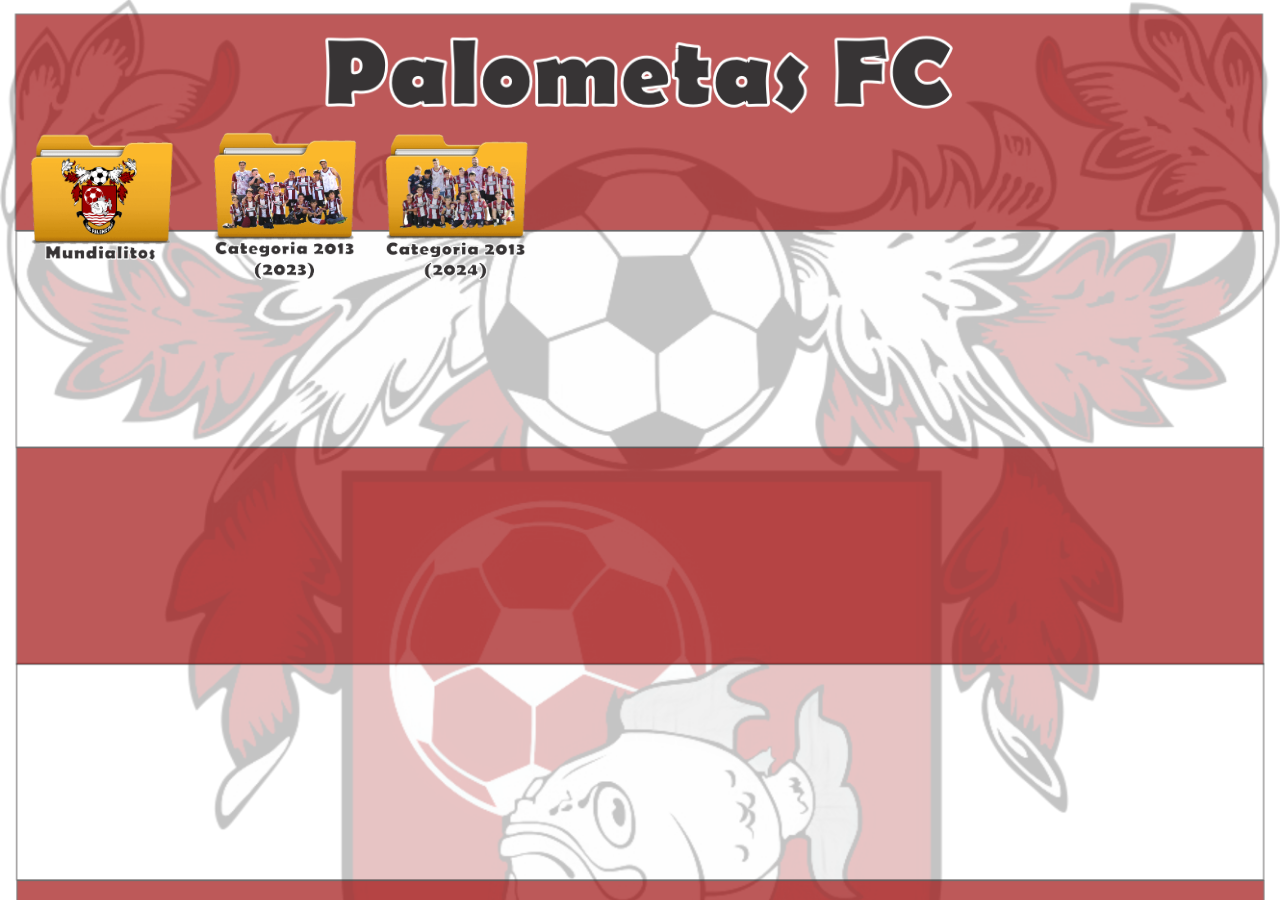
==== index.html @ 37fea4a0 "10.1.2024 11 hs" ====
<!doctype html>
<html>
<head>
<meta charset="utf-8">
<title>Fotos Palometas</title>
<link href="palometascss.css" rel="stylesheet" type="text/css">
<style type="text/css">
body {
    background-image: url(Img/bandera%20palometas%20transparente.png);
    background-size: cover;
    background-repeat: no-repeat;
    background-attachment: local;
	width="100%" height="100%" alt="";
}
</style>
</head>

<body>
<blockquote>
  <h1>&nbsp; </h1>
  <p>&nbsp;</p>
</blockquote>
<pre><a href="Mundialitos.html"><img src="Img/carpeta Mundialitos.png" width="180" height="166" alt=""/></a><a href="2023.html"><img src="Img/carpeta categoria 2013 (2023).png" width="180" height="166" alt=""/><img src="Img/carpeta categoria 2013 (2024).png" width="180" height="166" alt=""/></a></pre>
</body>
</html>
---- palometascss.css ----
@charset "utf-8";
/* CSS Document */
{
background-image: url(Img/Logo%20transparente.png);
background-repeat: no-repeat;
background-size:contain;
}
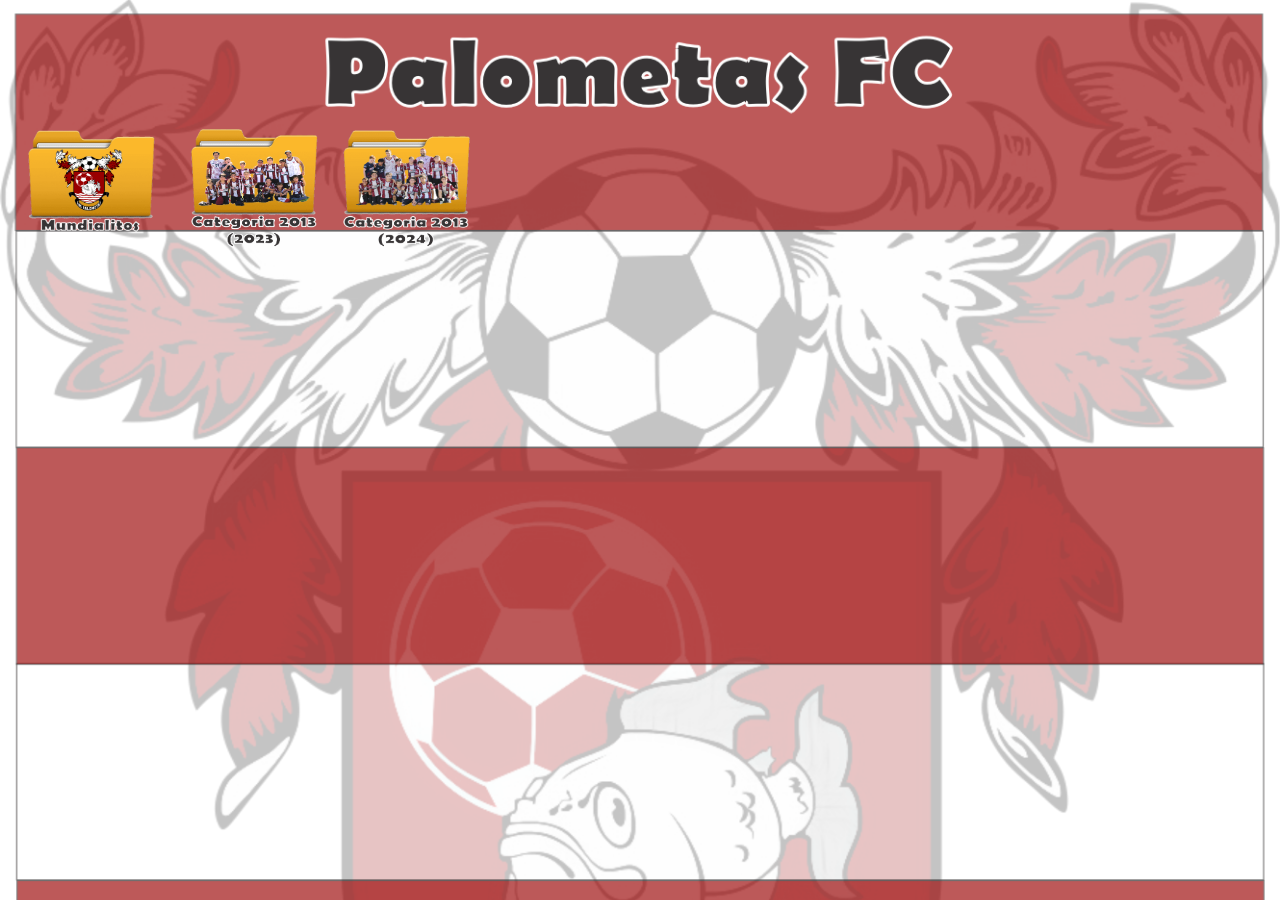
==== commit 6e045359: "13-1-2025" ====
--- a/index.html
+++ b/index.html
@@ -20,6 +20,6 @@
   <h1>&nbsp; </h1>
   <p>&nbsp;</p>
 </blockquote>
-<pre><a href="Mundialitos.html"><img src="Img/carpeta Mundialitos.png" width="180" height="166" alt=""/></a><a href="2023.html"><img src="Img/carpeta categoria 2013 (2023).png" width="180" height="166" alt=""/><img src="Img/carpeta categoria 2013 (2024).png" width="180" height="166" alt=""/></a></pre>
+<pre><a href="Mundialitos.html"><img src="Img/carpeta Mundialitos.png" width="160" height="133" alt=""/></a><a href="2023.html"><img src="Img/carpeta categoria 2013 (2023).png" width="160" height="133" alt=""/><img src="Img/carpeta categoria 2013 (2024).png" width="160" height="133" alt=""/></a></pre>
 </body>
 </html>
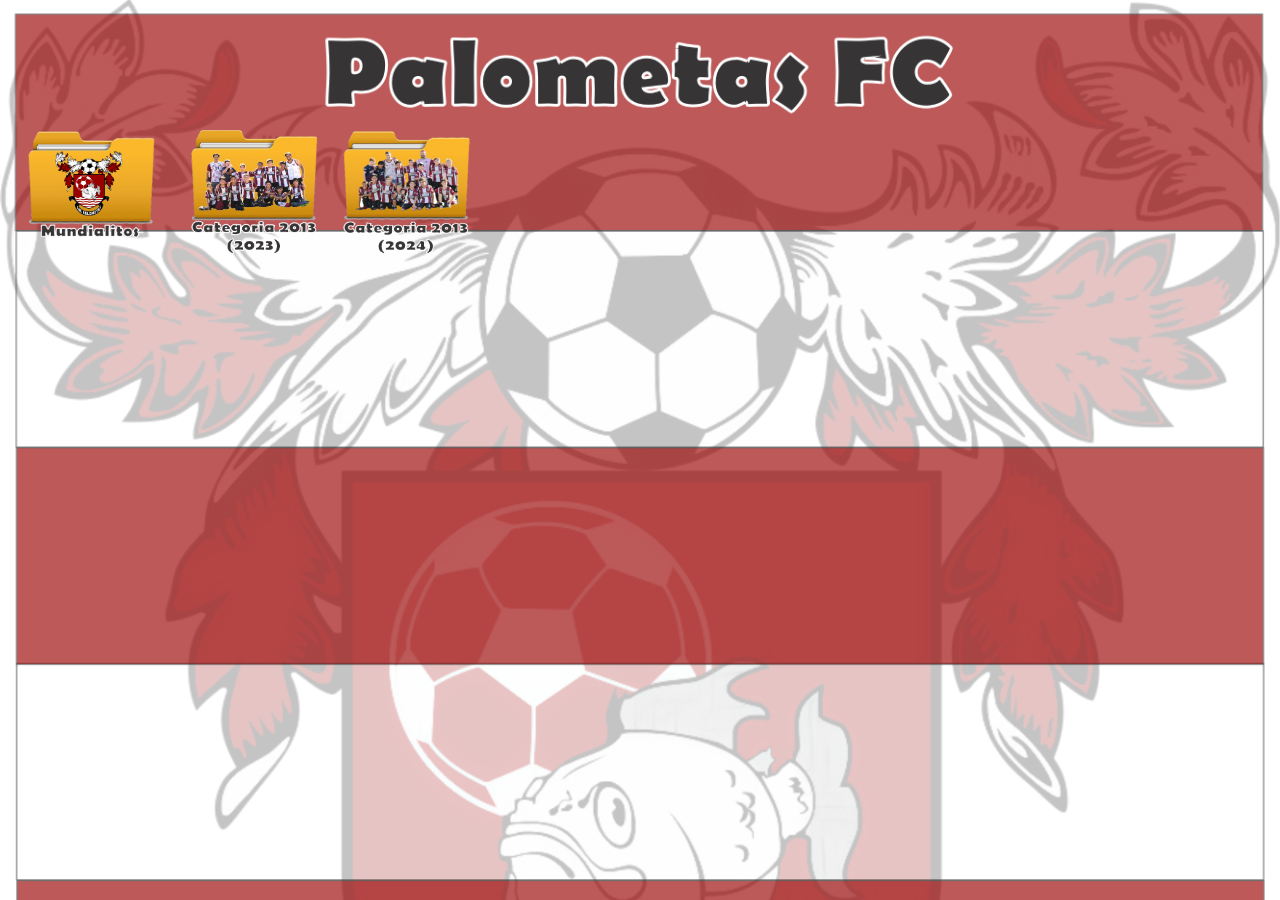
==== commit 52bd1ee2: "carpetas ordenadas 18-1-2024" ====
--- a/index.html
+++ b/index.html
@@ -20,6 +20,6 @@
   <h1>&nbsp; </h1>
   <p>&nbsp;</p>
 </blockquote>
-<pre><a href="Mundialitos.html"><img src="Img/carpeta Mundialitos.png" width="160" height="133" alt=""/></a><a href="2023.html"><img src="Img/carpeta categoria 2013 (2023).png" width="160" height="133" alt=""/><img src="Img/carpeta categoria 2013 (2024).png" width="160" height="133" alt=""/></a></pre>
+<pre><a href="Mundialitos.html"><img src="Img/Mundialitos/carpeta Mundialitos.png" width="160" height="140" alt=""/></a><a href="2023.html"><img src="Img/2023/carpeta categoria 2013 (2023).png" width="160" height="140" alt=""/></a><a href="2024.html"><img src="Img/2024/carpeta categoria 2013 (2024).png" width="160" height="140" alt=""/></a></pre>
 </body>
 </html>
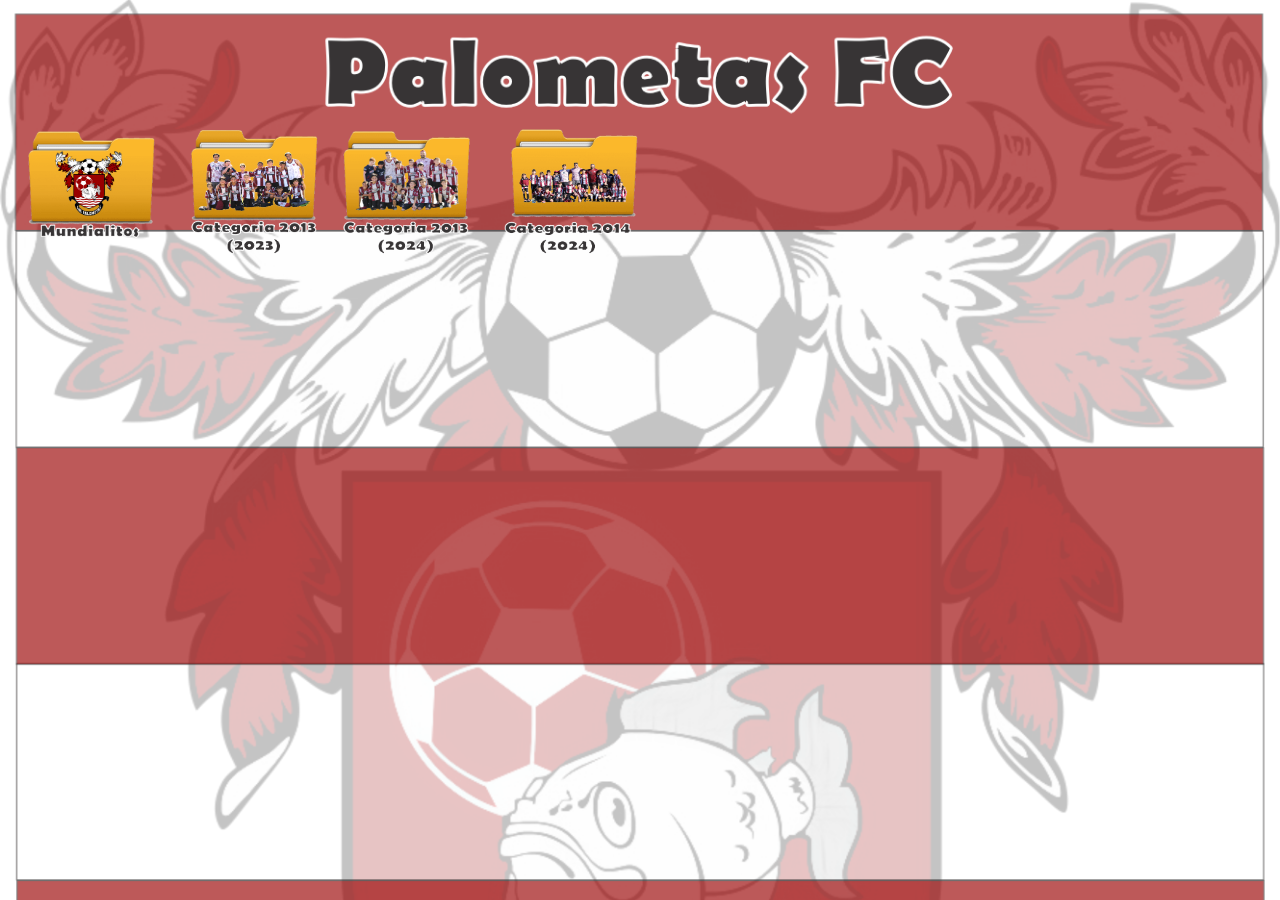
==== commit 0dff9bba: "2014" ====
--- a/index.html
+++ b/index.html
@@ -20,6 +20,6 @@
   <h1>&nbsp; </h1>
   <p>&nbsp;</p>
 </blockquote>
-<pre><a href="Mundialitos.html"><img src="Img/Mundialitos/carpeta Mundialitos.png" width="160" height="140" alt=""/></a><a href="2023.html"><img src="Img/2023/carpeta categoria 2013 (2023).png" width="160" height="140" alt=""/></a><a href="2024.html"><img src="Img/2024/carpeta categoria 2013 (2024).png" width="160" height="140" alt=""/></a></pre>
+<pre><a href="Mundialitos.html"><img src="Img/Mundialitos/carpeta Mundialitos.png" width="160" height="140" alt=""/></a><a href="2023.html"><img src="Img/2023/carpeta categoria 2013 (2023).png" width="160" height="140" alt=""/></a><a href="2024.html"><img src="Img/2024/carpeta categoria 2013 (2024).png" width="160" height="140" alt=""/></a><a href="2014.html"><img src="Img/2014 - 2024/carpeta Categoria 2014 (2024).png" width="160" height="140" alt=""/></a></pre>
 </body>
 </html>
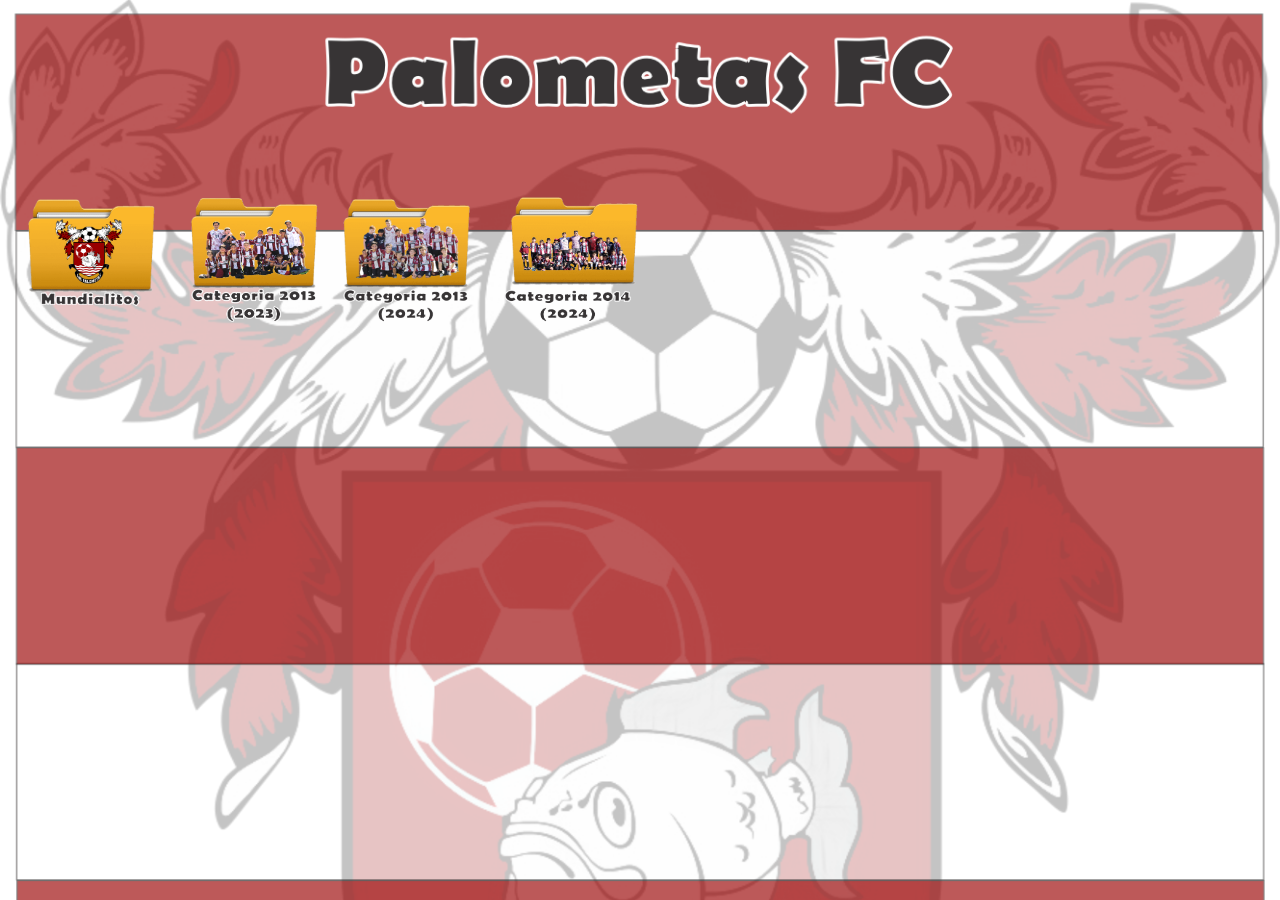
==== commit 2d656699: "5-2-2025" ====
--- a/index.html
+++ b/index.html
@@ -17,9 +17,11 @@
 
 <body>
 <blockquote>
-  <h1>&nbsp; </h1>
+  <h1>&nbsp;</h1>
+  <p>&nbsp;</p>
+  <p>&nbsp; </p>
   <p>&nbsp;</p>
 </blockquote>
-<pre><a href="Mundialitos.html"><img src="Img/Mundialitos/carpeta Mundialitos.png" width="160" height="140" alt=""/></a><a href="2023.html"><img src="Img/2023/carpeta categoria 2013 (2023).png" width="160" height="140" alt=""/></a><a href="2024.html"><img src="Img/2024/carpeta categoria 2013 (2024).png" width="160" height="140" alt=""/></a><a href="2014.html"><img src="Img/2014 - 2024/carpeta Categoria 2014 (2024).png" width="160" height="140" alt=""/></a></pre>
+<pre><a href="Mundialitos.html" target="_blank"><img src="Img/Mundialitos/carpeta Mundialitos.png" width="160" height="140" alt=""/></a><a href="2023.html" target="_blank"><img src="Img/2023/carpeta categoria 2013 (2023).png" width="160" height="140" alt=""/></a><a href="2024.html" target="_blank"><img src="Img/2024/carpeta categoria 2013 (2024).png" width="160" height="140" alt=""/></a><a href="2014.html" target="_blank"><img src="Img/2014 - 2024/carpeta Categoria 2014 (2024).png" width="160" height="140" alt=""/></a></pre>
 </body>
 </html>
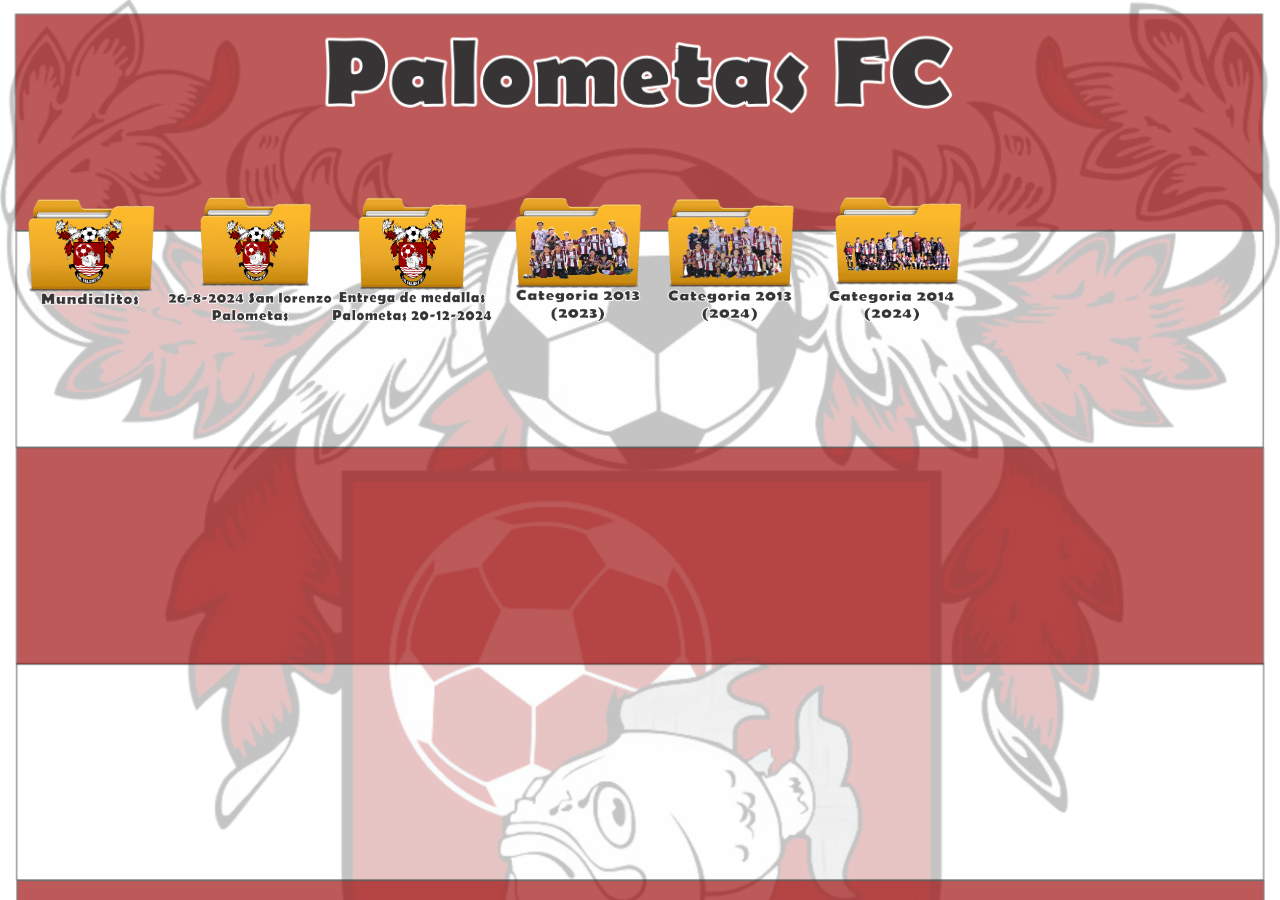
==== commit c23f66ca: "26/12/24 san lorenzo" ====
--- a/index.html
+++ b/index.html
@@ -22,6 +22,6 @@
   <p>&nbsp; </p>
   <p>&nbsp;</p>
 </blockquote>
-<pre><a href="Mundialitos.html" target="_blank"><img src="Img/Mundialitos/carpeta Mundialitos.png" width="160" height="140" alt=""/></a><a href="2023.html" target="_blank"><img src="Img/2023/carpeta categoria 2013 (2023).png" width="160" height="140" alt=""/></a><a href="2024.html" target="_blank"><img src="Img/2024/carpeta categoria 2013 (2024).png" width="160" height="140" alt=""/></a><a href="2014.html" target="_blank"><img src="Img/2014 - 2024/carpeta Categoria 2014 (2024).png" width="160" height="140" alt=""/></a></pre>
+<pre><a href="Mundialitos.html" target="_blank"><img src="Img/Mundialitos/carpeta Mundialitos.png" width="160" height="140" alt=""/></a><a href="https://www.playbook.com/s/palometas/nFYv3ZyAPkPvvFwu8XTNxo5x"><img src="Img/2024/carpeta 26-8-2024 San lorenzo - Palometas.png" width="164" height="140" alt=""/></a><a href="https://www.playbook.com/s/palometas/guzuRD9va6XUHawX199gyZay"><img src="Img/2024/carpeta Entrega de medallas Palometas 20-4-2024.png" width="160" height="140" alt=""/></a><a href="2023.html"><img src="Img/2023/carpeta categoria 2013 (2023).png" width="160" height="140" alt=""/></a><a href="2024.html" target="_blank"><img src="Img/2024/carpeta categoria 2013 (2024).png" width="160" height="140" alt=""/></a><a href="2014.html" target="_blank"><img src="Img/2014 - 2024/carpeta Categoria 2014 (2024).png" width="160" height="140" alt=""/></a></pre>
 </body>
 </html>
